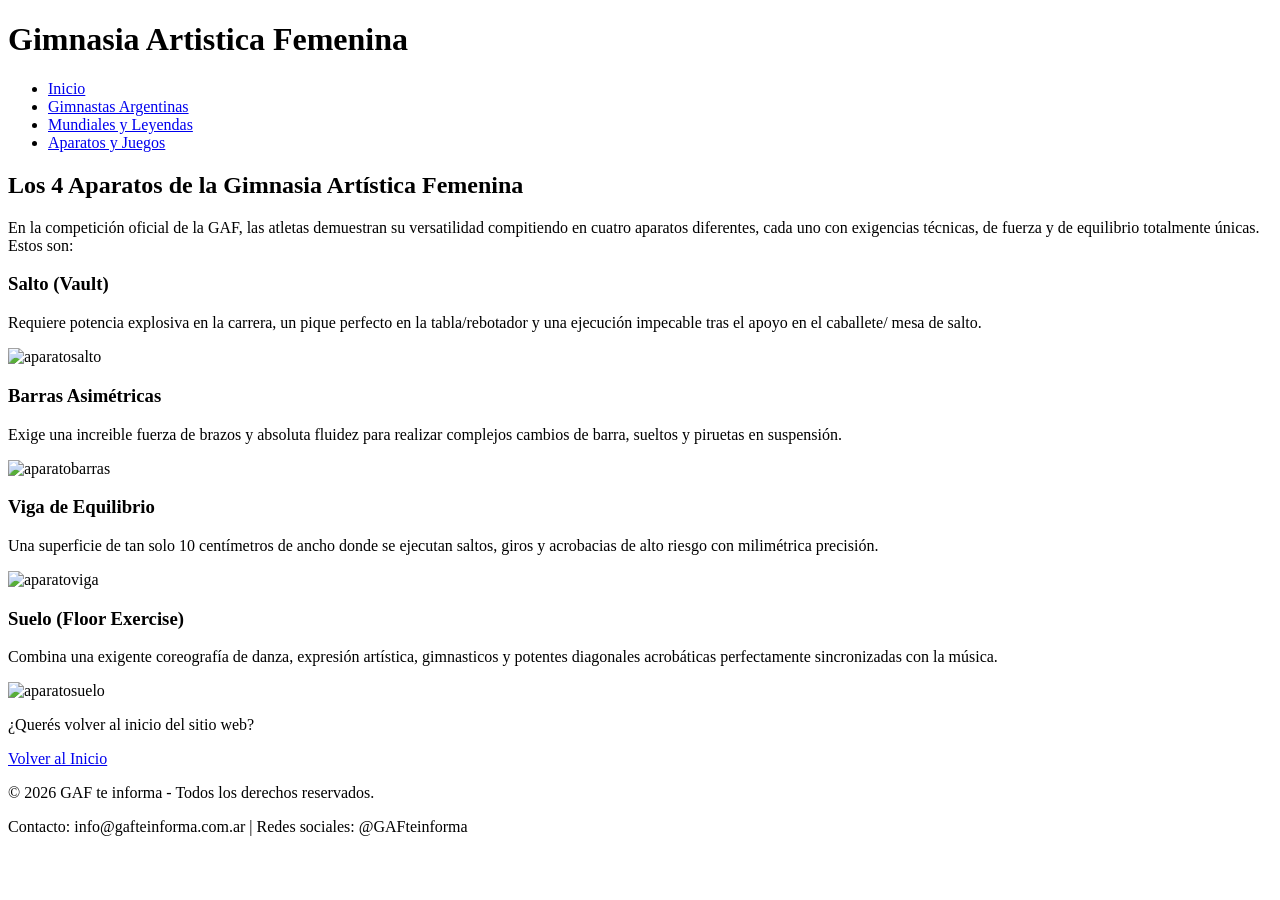
==== aparatos.html @ e271eae6 "apartatos hecho" ====
<!DOCTYPE html>
<html lang="es">
<head>
    <meta charset="UTF-8">
    <title>GAF te informa - Aparatos y Juegos</title>
    <link rel="stylesheet" href="styles.css">
</head>
<body>

    <header>
        <div class="header">
            <div class="titulo-foto">
                <h1>Gimnasia Artistica Femenina</h1>
            </div>
            <nav>
                <ul>
                    <li><a href="index.html">Inicio</a></li>
                    <li><a href="argentina.html">Gimnastas Argentinas</a></li>
                    <li><a href="mundiales.html">Mundiales y Leyendas</a></li>
                    <li><a href="aparatos.html" class="active">Aparatos y Juegos</a></li>
                </ul>
            </nav>
        </div>
    </header>

    <main>
        <section>
            <h2>Los 4 Aparatos de la Gimnasia Artística Femenina</h2>
            <p>En la competición oficial de la GAF, las atletas demuestran su versatilidad compitiendo en cuatro aparatos diferentes, cada uno con exigencias técnicas, de fuerza y de equilibrio totalmente únicas. Estos son:</p>

            <div class="selecciones-del-sitio">
                <div class="info">
                    <h3>Salto (Vault)</h3>
                    <p>Requiere potencia explosiva en la carrera, un pique perfecto en la tabla/rebotador y una ejecución impecable tras el apoyo en el caballete/ mesa de salto.</p>
                    <img src="https://hips.hearstapps.com/hmg-prod/images/simone-biles-of-team-united-states-competes-on-the-vault-news-photo-1722340738.jpg?crop=0.874xw:1.00xh;0.0588xw,0&resize=980:*" alt="aparatosalto">
                </div>
                <div class="info">
                    <h3>Barras Asimétricas</h3>
                    <p>Exige una increible fuerza de brazos y absoluta fluidez para realizar complejos cambios de barra, sueltos y piruetas en suspensión.</p>
                    <img src="https://encrypted-tbn0.gstatic.com/images?q=tbn:ANd9GcSlE2WfkD7Ed8BrXuJ41k3U1209BAqWtvVNhqFcdO4OY9Rx4Z_dOoeWH68T&s=10" alt="aparatobarras">                  
                </div>
                <div class="info">
                    <h3>Viga de Equilibrio</h3>
                    <p>Una superficie de tan solo 10 centímetros de ancho donde se ejecutan saltos, giros y acrobacias de alto riesgo con milimétrica precisión.</p>
                    <img src="https://www.gymnova.com/media/catalog/category/GVA_IDF_22_FINALE_-8683.jpg" alt="aparatoviga">
                </div>
                <div class="info">
                    <h3>Suelo (Floor Exercise)</h3>
                    <p>Combina una exigente coreografía de danza, expresión artística, gimnasticos y potentes diagonales acrobáticas perfectamente sincronizadas con la música.</p>
                    <img src="https://n2.cdnartic.ar/4Cohu5JPlr43D-nFzo0sfTh3tAU=/1500x0/filters:no_upscale():format(webp):quality(60)/https://sur24cdn.eleco.com.ar/media/2026/09/gimnasia_artistica.webp" alt="aparatosuelo">
                </div>
            </div>

            <div class="enlace">
                <p>¿Querés volver al inicio del sitio web?</p>
                <a href="index.html">Volver al Inicio</a>
            </div>
        </section>
    </main>

    <footer>
        <p>&copy; 2026 GAF te informa - Todos los derechos reservados.</p>
        <p>Contacto: info@gafteinforma.com.ar | Redes sociales: @GAFteinforma</p>
       </footer>

</body>
</html>
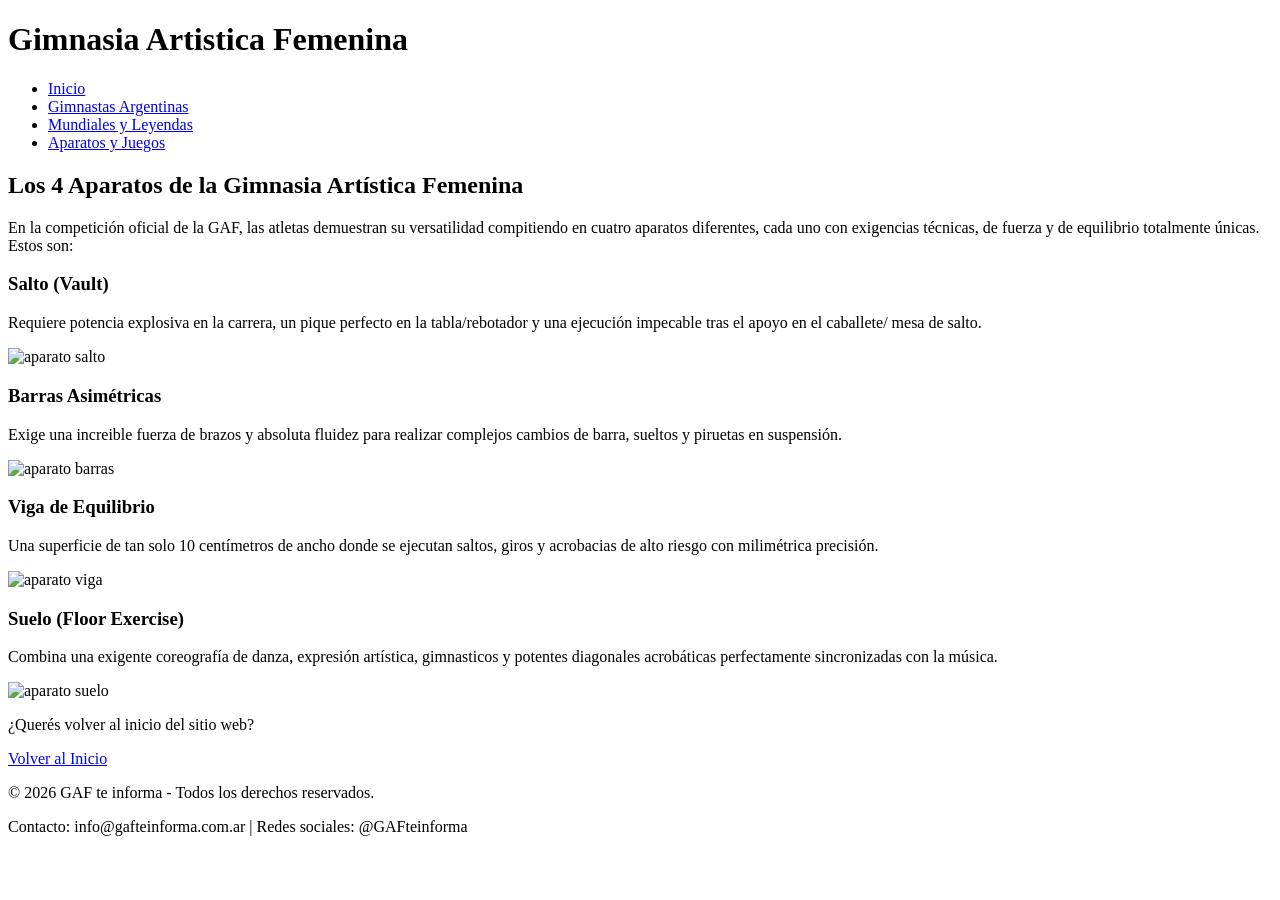
==== commit 98a5e2ac: "img width and margin" ====
--- a/aparatos.html
+++ b/aparatos.html
@@ -8,7 +8,7 @@
 <body>
 
     <header>
-        <div class="header">
+        <div class="nav-header">
             <div class="titulo-foto">
                 <h1>Gimnasia Artistica Femenina</h1>
             </div>
@@ -32,22 +32,22 @@
                 <div class="info">
                     <h3>Salto (Vault)</h3>
                     <p>Requiere potencia explosiva en la carrera, un pique perfecto en la tabla/rebotador y una ejecución impecable tras el apoyo en el caballete/ mesa de salto.</p>
-                    <img src="https://hips.hearstapps.com/hmg-prod/images/simone-biles-of-team-united-states-competes-on-the-vault-news-photo-1722340738.jpg?crop=0.874xw:1.00xh;0.0588xw,0&resize=980:*" alt="aparatosalto">
+                    <img src="https://hips.hearstapps.com/hmg-prod/images/simone-biles-of-team-united-states-competes-on-the-vault-news-photo-1722340738.jpg?crop=0.874xw:1.00xh;0.0588xw,0&resize=980:*" alt="aparato salto" class="aparatosalto">
                 </div>
                 <div class="info">
                     <h3>Barras Asimétricas</h3>
                     <p>Exige una increible fuerza de brazos y absoluta fluidez para realizar complejos cambios de barra, sueltos y piruetas en suspensión.</p>
-                    <img src="https://encrypted-tbn0.gstatic.com/images?q=tbn:ANd9GcSlE2WfkD7Ed8BrXuJ41k3U1209BAqWtvVNhqFcdO4OY9Rx4Z_dOoeWH68T&s=10" alt="aparatobarras">                  
+                    <img src="https://encrypted-tbn0.gstatic.com/images?q=tbn:ANd9GcSlE2WfkD7Ed8BrXuJ41k3U1209BAqWtvVNhqFcdO4OY9Rx4Z_dOoeWH68T&s=10" alt="aparato barras" class="aparatobarras">                  
                 </div>
                 <div class="info">
                     <h3>Viga de Equilibrio</h3>
                     <p>Una superficie de tan solo 10 centímetros de ancho donde se ejecutan saltos, giros y acrobacias de alto riesgo con milimétrica precisión.</p>
-                    <img src="https://www.gymnova.com/media/catalog/category/GVA_IDF_22_FINALE_-8683.jpg" alt="aparatoviga">
+                    <img src="https://www.gymnova.com/media/catalog/category/GVA_IDF_22_FINALE_-8683.jpg" alt="aparato viga" class="aparatoviga">
                 </div>
                 <div class="info">
                     <h3>Suelo (Floor Exercise)</h3>
                     <p>Combina una exigente coreografía de danza, expresión artística, gimnasticos y potentes diagonales acrobáticas perfectamente sincronizadas con la música.</p>
-                    <img src="https://n2.cdnartic.ar/4Cohu5JPlr43D-nFzo0sfTh3tAU=/1500x0/filters:no_upscale():format(webp):quality(60)/https://sur24cdn.eleco.com.ar/media/2026/09/gimnasia_artistica.webp" alt="aparatosuelo">
+                    <img src="https://n2.cdnartic.ar/4Cohu5JPlr43D-nFzo0sfTh3tAU=/1500x0/filters:no_upscale():format(webp):quality(60)/https://sur24cdn.eleco.com.ar/media/2026/09/gimnasia_artistica.webp" alt="aparato suelo" class="aparatosuelo">
                 </div>
             </div>
 
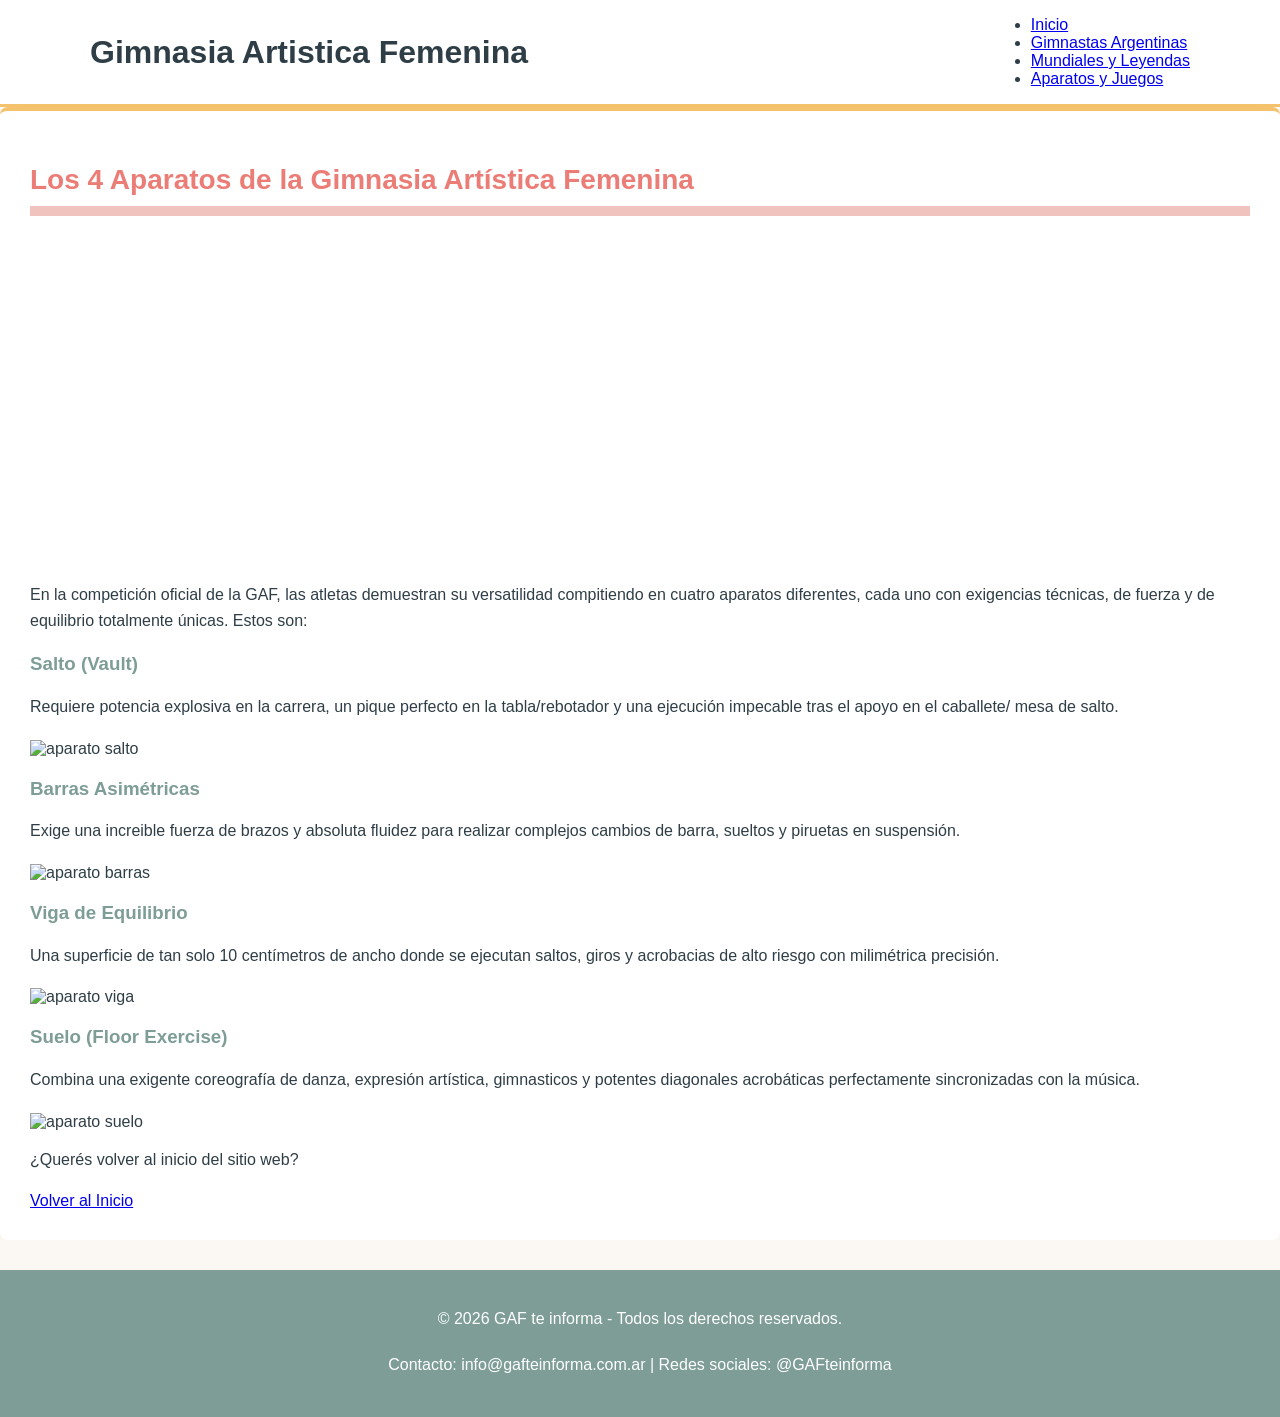
==== commit af70ba3c: "css conectado" ====
--- a/aparatos.html
+++ b/aparatos.html
@@ -3,7 +3,7 @@
 <head>
     <meta charset="UTF-8">
     <title>GAF te informa - Aparatos y Juegos</title>
-    <link rel="stylesheet" href="styles.css">
+    <link rel="stylesheet" href="style.css">
 </head>
 <body>
 
--- a/style.css
+++ b/style.css
@@ -0,0 +1,68 @@
+
+body {
+    font-family: Arial, sans-serif;
+    background-color: #fbf8f3; 
+    color: #2f3e46; 
+    margin:auto ;
+    padding: auto;
+}
+
+header {
+    background-color: #ffffff;
+    border-bottom: 3px solid #f4c26d; 
+
+}
+
+.nav-header {
+    width: 90%;
+    max-width: 1100px;
+    margin: 0 auto;
+    display: flex;
+    justify-content: space-between;
+    align-items: center;
+}
+
+
+
+h2 {
+    color: #eb7d76; 
+    font-size: 28px;
+    margin-bottom: 30%;
+    border-bottom: 10px solid #f0c3be; 
+    padding-bottom: 10px;
+}
+
+h3 {
+    color: #7d9d96;
+    margin-top: 20px;
+}
+
+p {
+    margin-bottom: 20px;
+    line-height: 1.6;
+}
+
+section {
+    background-color: #ffffff;
+    padding: 30px;
+    border-radius: 8px;
+    margin-bottom: 30px;
+    border-top: 4px solid #f4c26d;
+}
+
+img {
+    width: auto;
+    margin: auto;
+}
+
+footer {
+    background-color: #7d9d96; 
+    color: white;
+    text-align: center;
+    padding: 20px;
+    margin-top: auto;
+}
+
+.fotoviga{
+    width: 70px;
+}
